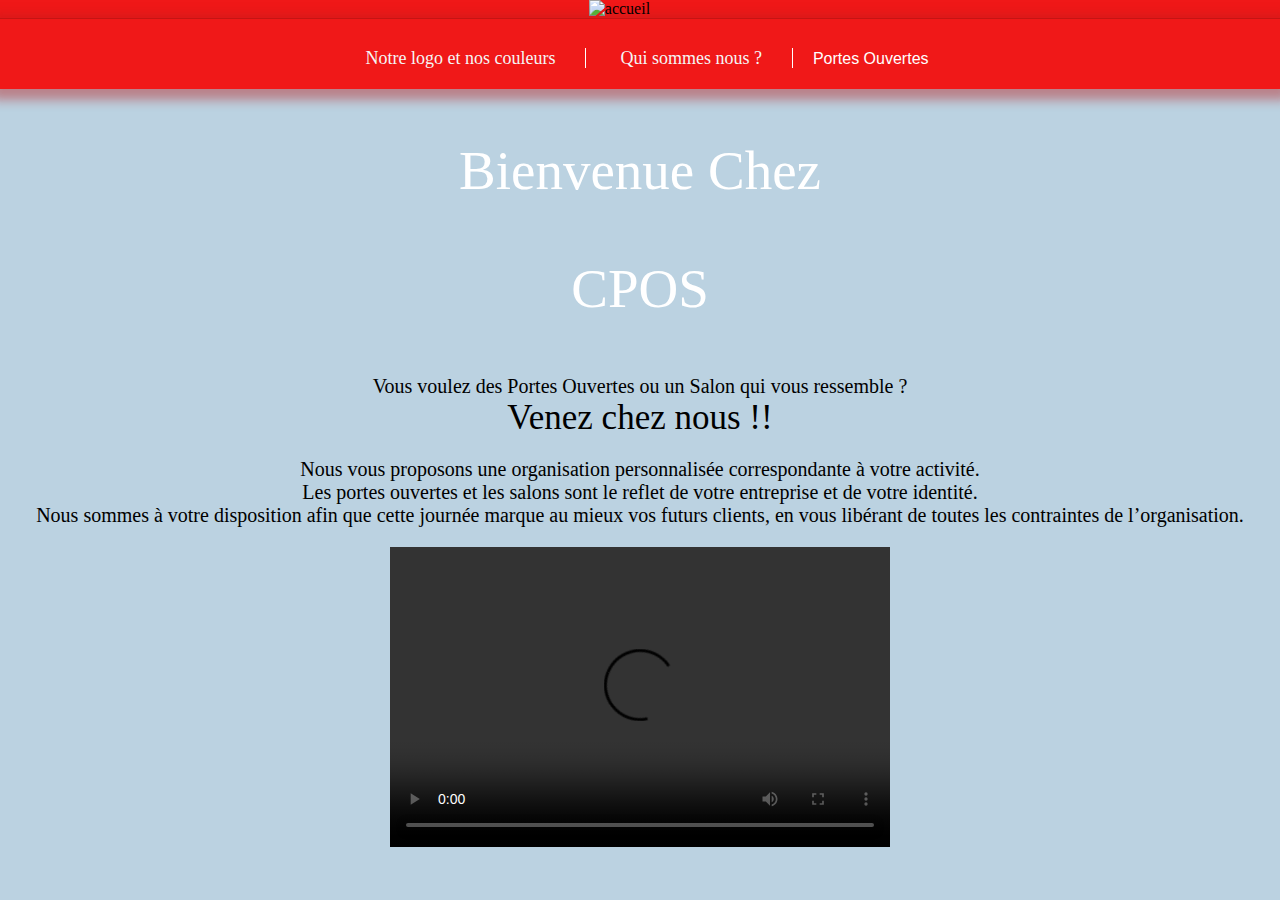
==== index.html @ 98ce2646 "Add files via upload" ====
<!DOCTYPE html>
<html lang="fr">

<head>
    <meta charset="UTF-8">
    <meta name="viewport" content="width=device-width, initial-scale=1.0">
    <meta http-equiv="X-UA-Compatible" content="ie=edge">
    <title>CPOS</title>
    <link rel="stylesheet" href="style.css">
</head>

<body>

    <!-- <div class="parallax"></div> -->

    <!-- <a href="accueil.html"><img class="img3" alt="accueil" src="img/logo.png"></a> -->
    <div class="grand">
        <img class="img3" alt="accueil" src="img/logo-ptut2.png">
    </div>

    <div class="menu1">
        <ul class="menu">
            <li><a href="lien\LogoCoul.html">Notre logo et nos couleurs</a></li>
            <li><a href="lien\Qui.html">Qui sommes nous ?</a></li>
            <div class="sousle">
                <button class="sousmenu">Portes Ouvertes</button>
                <div class="sousle-content">
                    <a href="lien\Pourquoi.html">Pourquoi ?</a>
                    <a href="lien\Idées.html">Idées</a>
                </div>
            </div>
        </ul>
    </div>




    <div class="boite">
        <div class="boite">
            <p class="texte">Bienvenue Chez</p>
            <p class="texte" font-size: 70px">CPOS</p>

        </div>
    </div>



    <div class="boit2">
        <p class="non">
            Vous voulez des Portes Ouvertes ou un Salon qui vous ressemble ? <br> <span style="font-size: 35px">Venez
                chez
                nous !!</span>
        </p>
        <p class="non">
            Nous vous proposons une organisation personnalisée correspondante à votre activité. <br>

            Les portes ouvertes et les salons sont le reflet de votre entreprise et de votre identité. <br>

            Nous sommes à votre disposition afin que cette journée marque au mieux vos futurs clients, en vous libérant
            de toutes les contraintes de l’organisation.
        </p>
    </div>

    </div>
    </div>
    <div class="video"><video controls width="500" height="300" src="img/video/Présentation.mp4"></video></div>
</body>

</html>
---- style.css ----
body{
    /* background-image: url('img/mulhouse.jpg'); */
    background-repeat: no-repeat;
    background-size: contain; 
    background-color: #BBD2E1;
    margin: 0%;
}
.menu{
    margin: 0px;
    padding: 15px 0 5px 0;
    background-color: rgb(240, 24, 24);
    text-align: center;
    list-style: none; 
    box-shadow: 0px 3px 10px 8px rgba(185, 29, 29, 0.445);
    /* position: fixed; */
    /*overflow: hidden; */
}
.menu li{
    display: inline;
    
}
.menu li a{
    text-decoration: none;
    border-right: 1px solid white;
    /* margin: 20px; */
    color: whitesmoke;
    padding: 0 30px;
    font-size: 18px;
    
}
.menu li a:hover{
    background-color: rgb(220, 20, 20);
    
}
.menu li a:active{
    text-decoration-line: underline;
}
.menu li:last-child > a{
    border-right: none;
}

.sousmenu {
    background-color: rgb(240, 24, 24);
    color: white;
    padding: 16px;
    font-size: 16px;
    border: none;
  }
  
.sousle {
    position: relative;
    display: inline-block;
  }
  
.sousle-content {
    display: none;
    position: absolute;
    background-color: rgb(36, 36, 36);
    min-width: 160px;
    box-shadow: 0px 10px 16px 5px rgba(185, 29, 29, 0.445);
    z-index: 1;
  }
  
.sousle-content a {
    color: white;
    padding: 15px 0 5px 0;
    text-decoration: none;
    display: block;
}
  
.sousle-content a:hover {
    background-color: rgb(220, 20, 20);
}
  
.sousle:hover .sousle-content {
    display: block;
}
  
.sousle:hover .sousmenu {
    background-color: none;
}

.boite{
    border-radius: 5px;
    margin: 50px 5px 0px 5px;
    justify-content: center;
    text-align: center;
    /* background-color: rgb(240, 24, 24); */
    /* box-shadow: 0px 10px 16px 5px rgba(185, 29, 29, 0.445); */
}
.texte{
    color: white;
    margin-top: 0;
    font-size: 55px;
    font-family: Trebuchet MS; 
} 
.boit2{
    /* width: 75%; */
    justify-content: center;
    text-align: center;
}
.non{
    color: black;
    font-size: 20px;
}
.grand{
    background-color: rgb(240, 24, 24);
    border-bottom: 1px solid rgb(204, 16, 16);
}
.img3{
    width: 10%;
    position: relative;
    left: 46%;
}
.video{
    display: flex;
    justify-content: center;
}
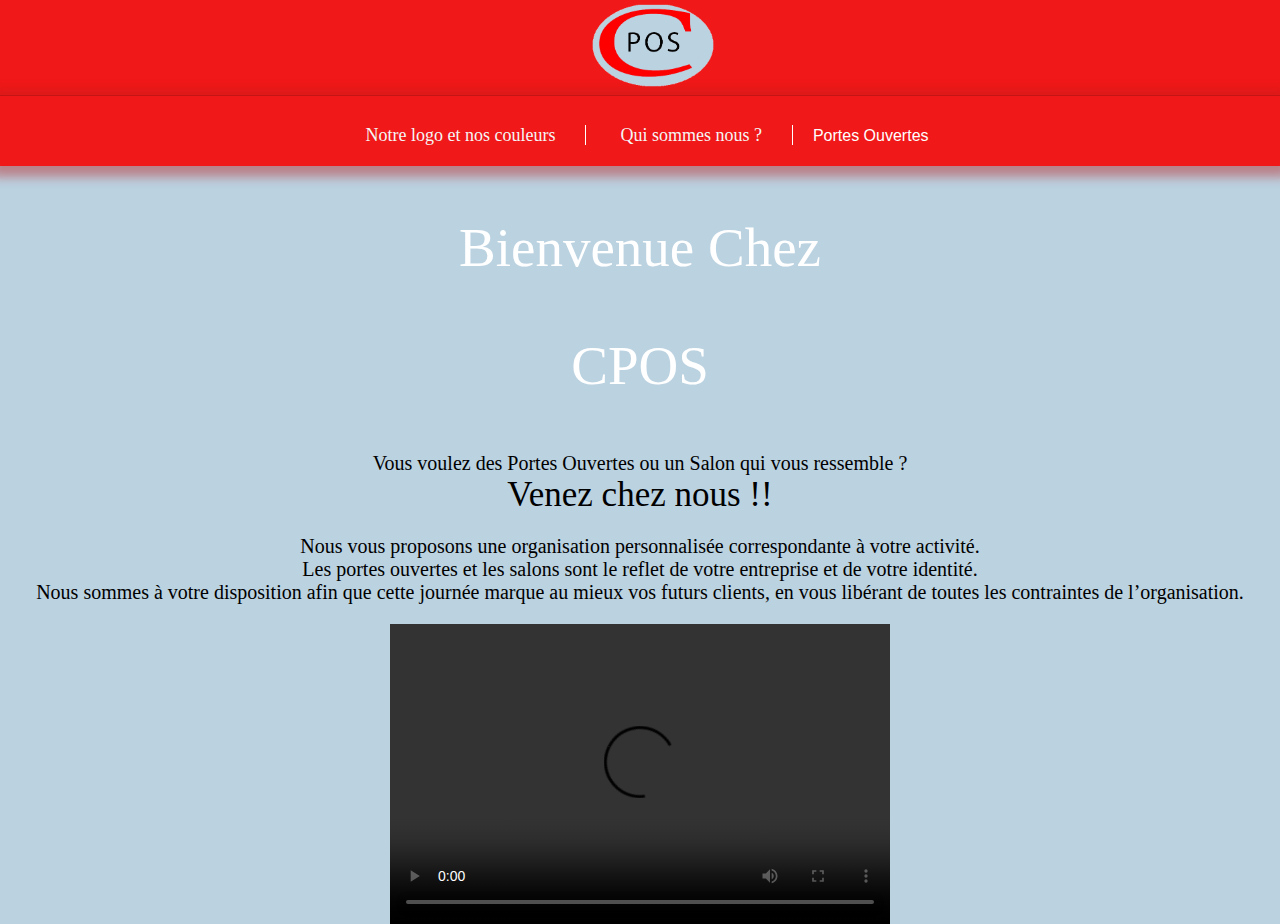
==== commit e9611798: "Add files via upload" ====
--- a/index.html
+++ b/index.html
@@ -15,18 +15,18 @@
 
     <!-- <a href="accueil.html"><img class="img3" alt="accueil" src="img/logo.png"></a> -->
     <div class="grand">
-        <img class="img3" alt="accueil" src="img/logo-ptut2.png">
+        <img class="img3" alt="accueil" src="logo-ptut2.png">
     </div>
 
     <div class="menu1">
         <ul class="menu">
-            <li><a href="lien\LogoCoul.html">Notre logo et nos couleurs</a></li>
-            <li><a href="lien\Qui.html">Qui sommes nous ?</a></li>
+            <li><a href="LogoCoul.html">Notre logo et nos couleurs</a></li>
+            <li><a href="Qui.html">Qui sommes nous ?</a></li>
             <div class="sousle">
                 <button class="sousmenu">Portes Ouvertes</button>
                 <div class="sousle-content">
-                    <a href="lien\Pourquoi.html">Pourquoi ?</a>
-                    <a href="lien\Idées.html">Idées</a>
+                    <a href="Pourquoi.html">Pourquoi ?</a>
+                    <a href="Idées.html">Idées</a>
                 </div>
             </div>
         </ul>
